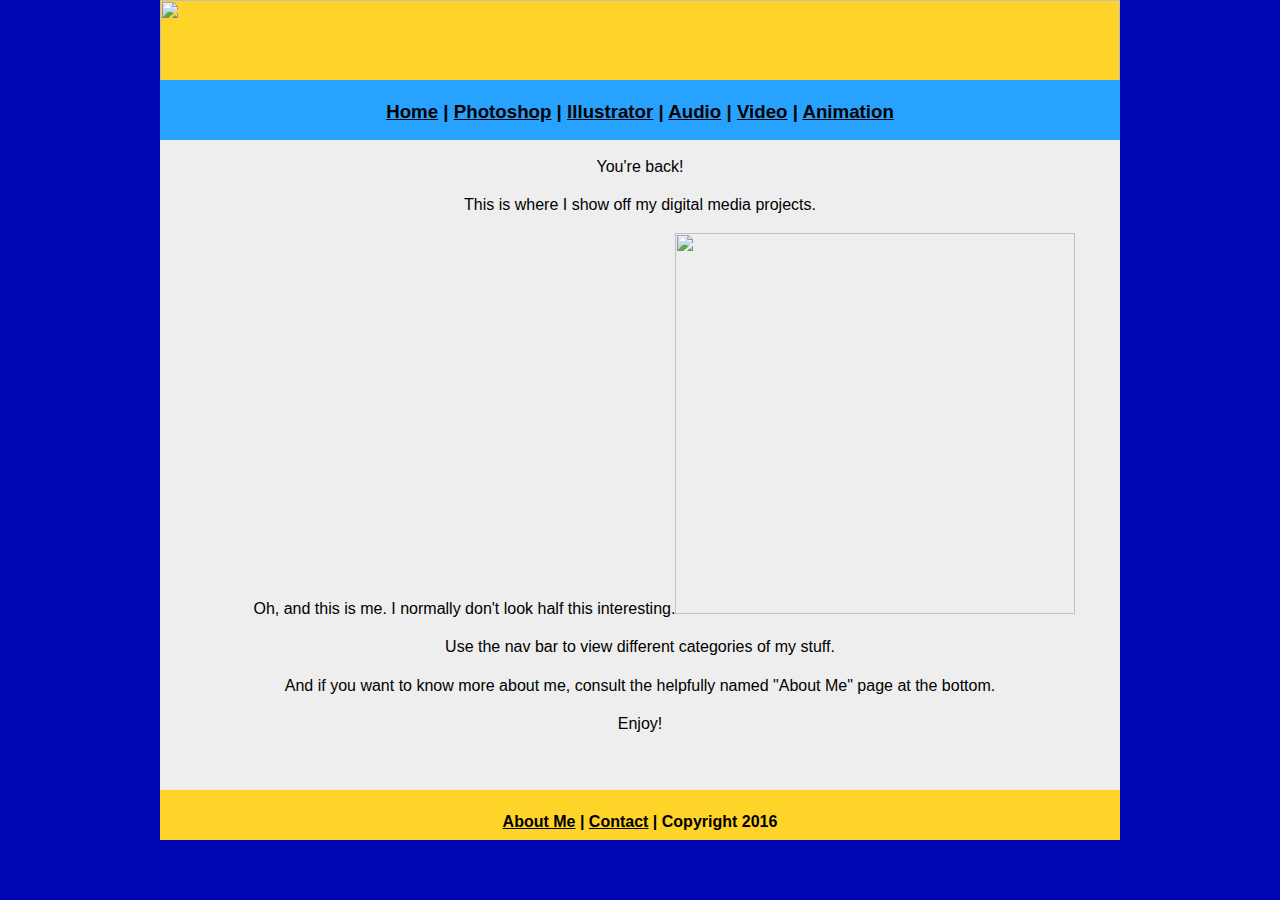
==== index.html @ 52b5ad8f "Added files via upload" ====
<!DOCTYPE html>
<html class="homePage">
<head>
	<!-- This is a comment! Text here will be ignored by the browser. -->
	<meta charset="UTF-8">
	<title>My Portfolio</title>
	<link href="myCSS.css" rel="stylesheet" type="text/css">
</head>
<body>
<div class="container">
  <div class="header"><img src="page.header.smaller.jpg" width="960" height="300"> </div>
  <div class="nav">
    <h3><a href="index.html">Home</a> | <a href="raster/index.html">Photoshop</a> | <a href="vector/index.html">Illustrator</a> | <a href="audio/index.html">Audio</a> | <a href="video/index.html">Video</a> | <a href="animation/index.html">Animation</a>  </h3>
  </div>
  <div class="content">
    <p>You're back! </p>
    <p>This is where I show off my digital media projects. </p>
    <p> &nbsp; &nbsp; &nbsp; &nbsp; &nbsp; &nbsp;Oh, and this is me. I normally don't look half this interesting.<img src="profile pic.jpg" width="400" height="381"></p>
    <p>Use the nav bar to view different categories of my stuff. </p>
    <p>And if you want to know more about me, consult the helpfully named &quot;About Me&quot; page at the bottom.</p>
    <p>Enjoy! </p>
    <p>&nbsp;</p>
  </div>
  <div class="footer">
    <h4><a href="aboutme.html">About Me</a> | <a href="mailto:terabyte.wmn@gmail.com">Contact</a> | Copyright 2016</h4>
  </div>
</div>
</body>
</html>
---- myCSS.css ----
@charset "UTF-8";
/* This is a comment! Text here will be ignored by the browser. */
body {
	margin: 0 auto;
	font: 100%/1.4 Verdana, Arial, Helvetica, sans-serif;
     background-color: #0007B2;
     margin: 0;
     padding: 0;
     color: #000;
}

a:link {
     color: #000000;
}
a:visited {
     color: #000;
}
a:hover, a:active, a:focus { 
     text-decoration: underline;
}
}
.homePage {
	background: #000AB2;
}
.container {
	width: 960px;
	margin: 0 auto;
}
.header {
	background: #FFD429;
	text-align: center;
	margin: 0px;
	padding: 5;
	float: left;
	width: 100%;
	height: 80px;
	
}
.nav {
	background: #27A3FF;
	margin: 0px;
	padding: 5;
	float: left;
	width: 100%;
	height: 60px;
	text-align: center;
}
.content {
	background: #EEEEEE;
	margin: 0px;
	float: left;
	width: 100%;
	text-align: center;
}
.footer {
	background: #FFD429;
	margin: 0px;
	float: left;
	width: 100%;
	height: 50px;
	text-align: center;
}
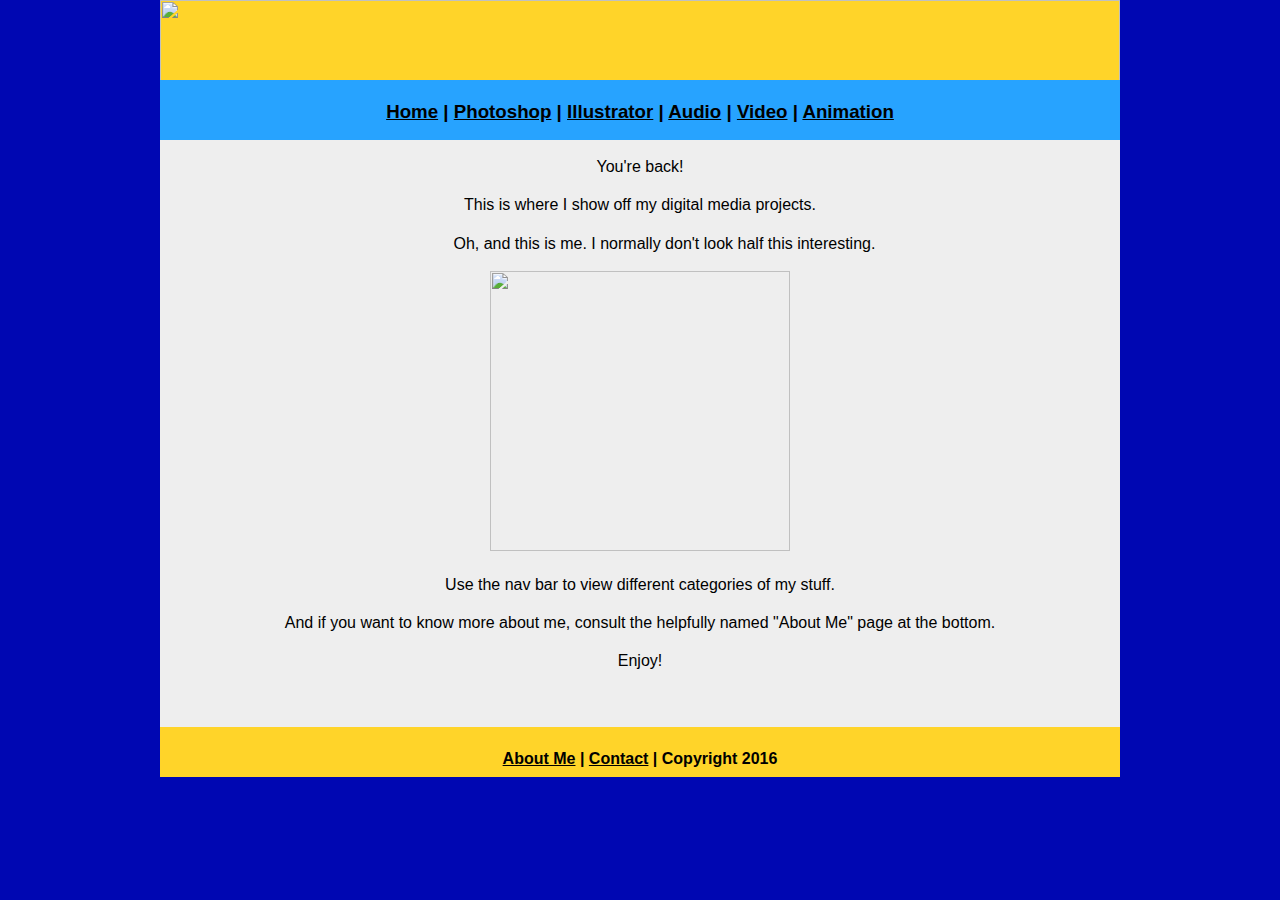
==== commit 34cbb3af: "Added files via upload" ====
--- a/index.html
+++ b/index.html
@@ -15,7 +15,8 @@
   <div class="content">
     <p>You're back! </p>
     <p>This is where I show off my digital media projects. </p>
-    <p> &nbsp; &nbsp; &nbsp; &nbsp; &nbsp; &nbsp;Oh, and this is me. I normally don't look half this interesting.<img src="profile pic.jpg" width="400" height="381"></p>
+    <p> &nbsp; &nbsp; &nbsp; &nbsp; &nbsp; &nbsp;Oh, and this is me. I normally don't look half this interesting.</p>
+    <p><img src="profile pic.jpg" width="300" height="280"></p>
     <p>Use the nav bar to view different categories of my stuff. </p>
     <p>And if you want to know more about me, consult the helpfully named &quot;About Me&quot; page at the bottom.</p>
     <p>Enjoy! </p>
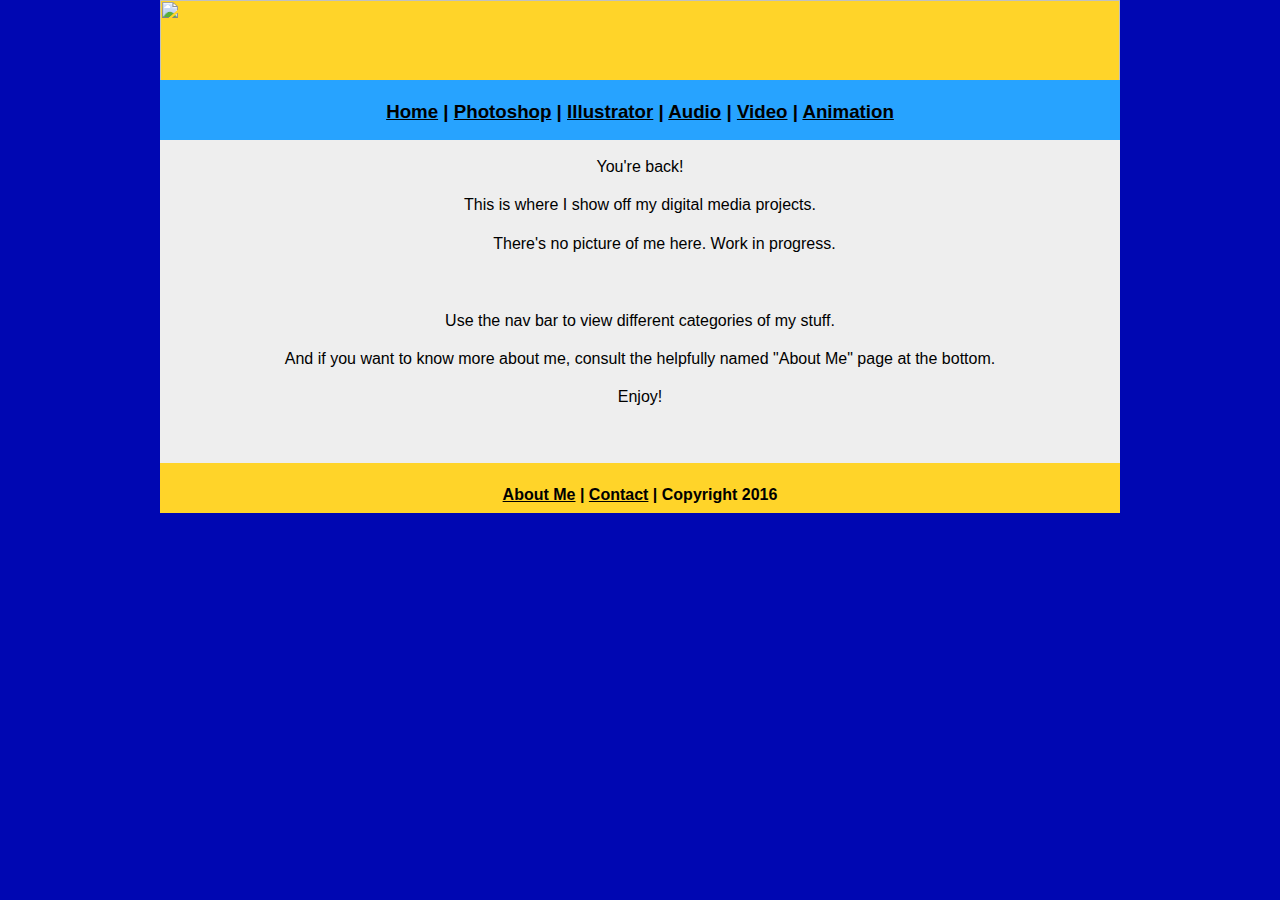
==== commit 831b2239: "Added files via upload" ====
--- a/index.html
+++ b/index.html
@@ -15,8 +15,8 @@
   <div class="content">
     <p>You're back! </p>
     <p>This is where I show off my digital media projects. </p>
-    <p> &nbsp; &nbsp; &nbsp; &nbsp; &nbsp; &nbsp;Oh, and this is me. I normally don't look half this interesting.</p>
-    <p><img src="profile pic.jpg" width="300" height="280"></p>
+    <p> &nbsp; &nbsp; &nbsp; &nbsp; &nbsp; &nbsp;There's no picture of me here. Work in progress.</p>
+    <p>&nbsp;</p>
     <p>Use the nav bar to view different categories of my stuff. </p>
     <p>And if you want to know more about me, consult the helpfully named &quot;About Me&quot; page at the bottom.</p>
     <p>Enjoy! </p>
